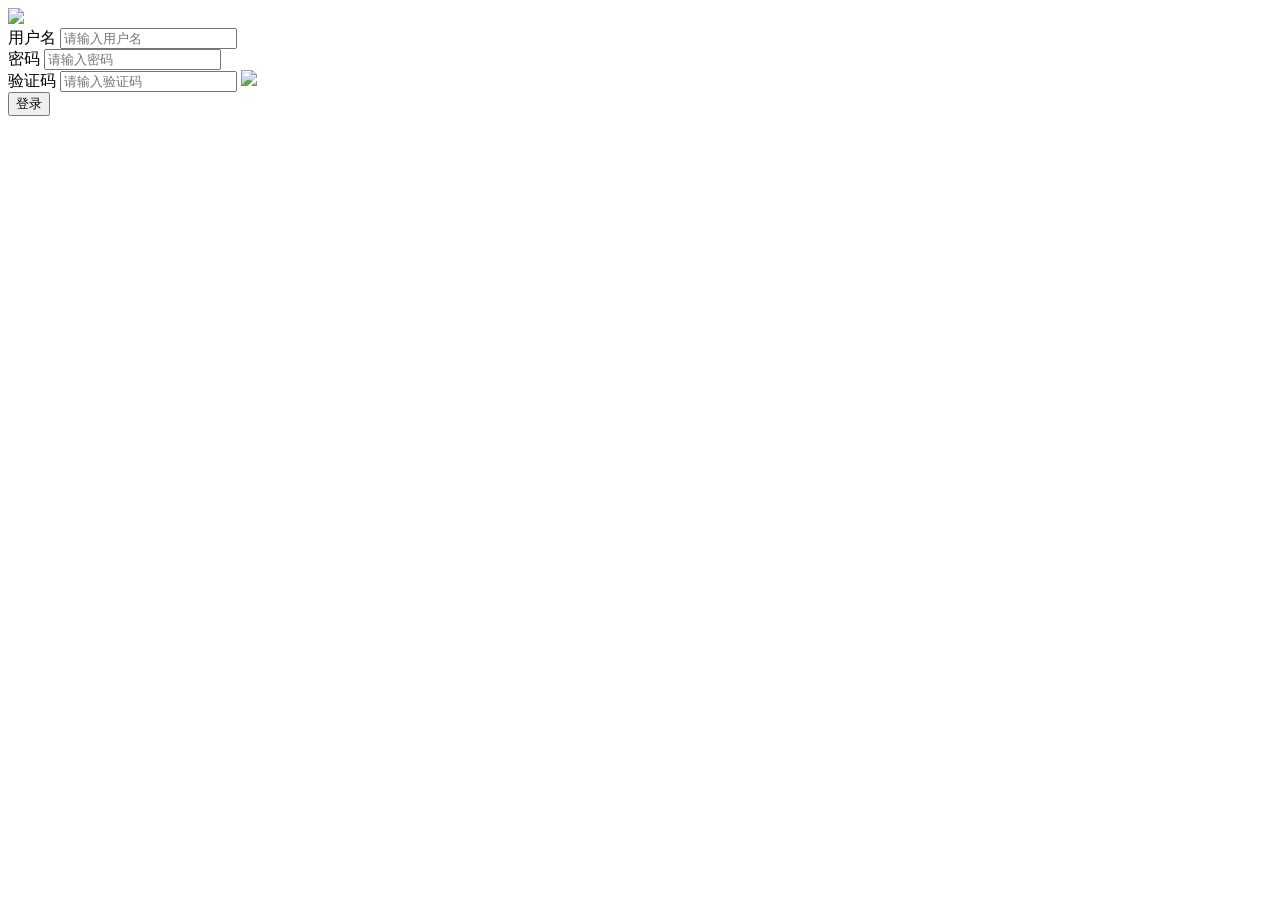
==== src/main/resources/templates/login.html @ afb08861 "实现了认证登陆功能，首页整体框架搭建完成" ====
<!DOCTYPE html>
<html class="loginHtml">
<head>
	<meta charset="utf-8">
	<title>登录--CMS后台管理</title>
	<meta name="renderer" content="webkit">
	<meta http-equiv="X-UA-Compatible" content="IE=edge,chrome=1">
	<meta name="viewport" content="width=device-width, initial-scale=1, maximum-scale=1">
	<meta name="apple-mobile-web-app-status-bar-style" content="black">
	<meta name="apple-mobile-web-app-capable" content="yes">
	<meta name="format-detection" content="telephone=no">
	<link rel="icon" href="/favicon.ico">
	<link rel="stylesheet" href="/layui/css/layui.css" media="all" />
	<link rel="stylesheet" href="/css/public.css" media="all" />
</head>
<body class="loginBody">
	<form class="layui-form">
		<div class="login_face"><img src="/images/face.jpg" class="userAvatar"></div>
		<div class="layui-form-item input-item">
			<label for="userName">用户名</label>
			<input type="text" placeholder="请输入用户名" autocomplete="off" id="userName" class="layui-input" lay-verify="required">
		</div>
		<div class="layui-form-item input-item">
			<label for="password">密码</label>
			<input type="password" placeholder="请输入密码" autocomplete="off" id="password" class="layui-input" lay-verify="required">
		</div>
		<div class="layui-form-item input-item" id="imgCode">
			<label for="code">验证码</label>
			<input type="text" placeholder="请输入验证码" autocomplete="off" id="code" class="layui-input">
			<img src="/images/code.jpg">
		</div>
		<div class="layui-form-item">
			<button class="layui-btn layui-block" lay-filter="login" lay-submit>登录</button>
		</div>
<!--	QQ 微信 微博 第三方工具登陆	-->
<!--		<div class="layui-form-item layui-row">-->
<!--			<a href="javascript:;" class="seraph icon-qq layui-col-xs4 layui-col-sm4 layui-col-md4 layui-col-lg4"></a>-->
<!--			<a href="javascript:;" class="seraph icon-wechat layui-col-xs4 layui-col-sm4 layui-col-md4 layui-col-lg4"></a>-->
<!--			<a href="javascript:;" class="seraph icon-sina layui-col-xs4 layui-col-sm4 layui-col-md4 layui-col-lg4"></a>-->
<!--		</div>-->
	</form>
	<script type="text/javascript" src="/layui/layui.js"></script>
	<script type="text/javascript" src="/js/cache.js"></script>
	<script type="text/html" src="/js/jquery/jquery.min.js"></script>
	<script>
		layui.use(['form','layer','jquery'],function(){
			var form = layui.form,
					layer = parent.layer === undefined ? layui.layer : top.layer
			$ = layui.jquery;
			// 第三方工具点击提示
			// $(".loginBody .seraph").click(function(){
			// 	layer.msg("这只是做个样式，至于功能，你见过哪个后台能这样登录的？还是老老实实的找管理员去注册吧",{
			// 		time:5000
			// 	});
			// })

			//登录按钮
			form.on("submit(login)",function(data){
                var btn =  $(this);
                //设置登录按钮  为不可点击
                btn.text("登录中...").attr("disabled","disabled").addClass("layui-disabled");
				$.ajax({
					type: "POST",
					url: "/login/login",
                    // 参数也可以直接 data.field获取
					data: {username:$("#userName").val(), password:$("#password").val() , code:$("#code").val()},
					dataType: "json",
					success: function(data){
                        //设置登录按钮 恢复可点击   在前端防止 重复点击
                        btn.text("登录").attr("disabled",false).removeClass("layui-disabled");
						console.log(data);
						if(data.code == 0){
                            // 成功成功
                            setTimeout(function(){
                                location.href = "/index";
                                layer.msg(data.msg);
                            },1000);
                        }else{
                            layer.msg(data.msg);
                        }
					}
				});
				return false;
			})

			//表单输入效果
			$(".loginBody .input-item").click(function(e){
				e.stopPropagation();
				$(this).addClass("layui-input-focus").find(".layui-input").focus();
			})
			$(".loginBody .layui-form-item .layui-input").focus(function(){
				$(this).parent().addClass("layui-input-focus");
			})
			$(".loginBody .layui-form-item .layui-input").blur(function(){
				$(this).parent().removeClass("layui-input-focus");
				if($(this).val() != ''){
					$(this).parent().addClass("layui-input-active");
				}else{
					$(this).parent().removeClass("layui-input-active");
				}
			})
		})

	</script>
</body>
</html>
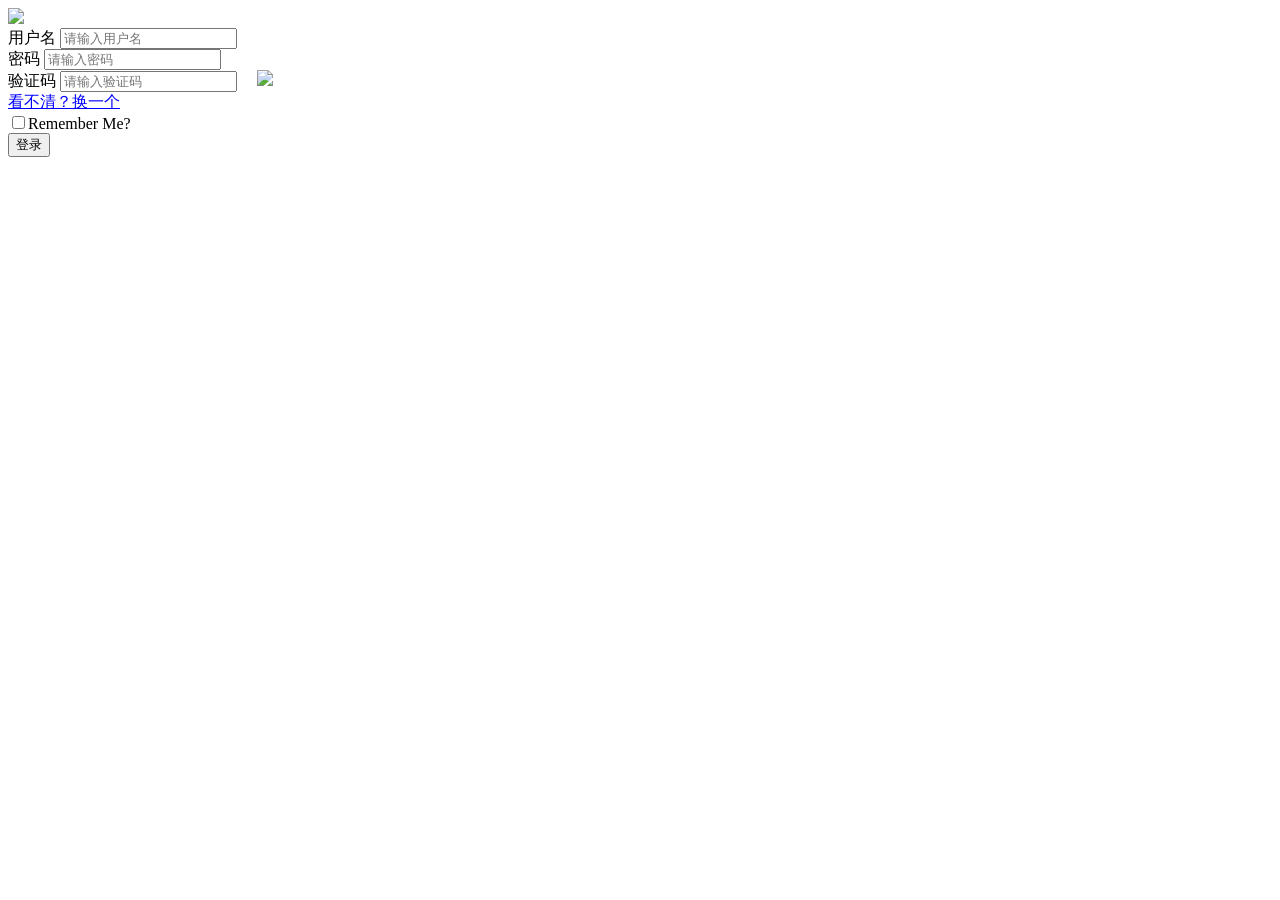
==== commit 28fd6a20: "# add login KaptchaConfig and add myconfig" ====
--- a/src/main/resources/templates/login.html
+++ b/src/main/resources/templates/login.html
@@ -1,5 +1,5 @@
 <!DOCTYPE html>
-<html class="loginHtml">
+<html class="loginHtml" xmlns:th="http://www.thymeleaf.org">
 <head>
 	<meta charset="utf-8">
 	<title>登录--CMS后台管理</title>
@@ -12,6 +12,16 @@
 	<link rel="icon" href="/favicon.ico">
 	<link rel="stylesheet" href="/layui/css/layui.css" media="all" />
 	<link rel="stylesheet" href="/css/public.css" media="all" />
+	<style>
+		.layui-form-checkbox i{
+			width: 22px;
+			height: 22px;
+			border-left: 1px solid #d2d2d2;
+		}
+		.loginBody form.layui-form {
+			height: 360px;
+		}
+	</style>
 </head>
 <body class="loginBody">
 	<form class="layui-form">
@@ -25,13 +35,17 @@
 			<input type="password" placeholder="请输入密码" autocomplete="off" id="password" class="layui-input" lay-verify="required">
 		</div>
 		<div class="layui-form-item input-item" id="imgCode">
-			<label for="code">验证码</label>
+			<label for="verifyCode">验证码</label>
 			<input type="text" placeholder="请输入验证码" autocomplete="off" id="code" class="layui-input">
-			<img src="/images/code.jpg">
+			<img id="verifyCode" src="/login/getCode" style="margin-left: 16px"><br>
+			<a href="#" style="color: blue" onclick="refreshCode()">看不清？换一个</a>
 		</div>
+		<input type="checkbox" name="rememberMe" id="rememberMe">Remember Me?
 		<div class="layui-form-item">
 			<button class="layui-btn layui-block" lay-filter="login" lay-submit>登录</button>
 		</div>
+		<!-- 国际化获取 -->
+<!--		<div><span th:text="#{name}"></span></div>-->
 <!--	QQ 微信 微博 第三方工具登陆	-->
 <!--		<div class="layui-form-item layui-row">-->
 <!--			<a href="javascript:;" class="seraph icon-qq layui-col-xs4 layui-col-sm4 layui-col-md4 layui-col-lg4"></a>-->
@@ -63,18 +77,15 @@
 					type: "POST",
 					url: "/login/login",
                     // 参数也可以直接 data.field获取
-					data: {username:$("#userName").val(), password:$("#password").val() , code:$("#code").val()},
+					data: {username:$("#userName").val(), password:$("#password").val() , code:$("#code").val(), rememberMe: $('#rememberMe')[0].checked },
 					dataType: "json",
 					success: function(data){
                         //设置登录按钮 恢复可点击   在前端防止 重复点击
                         btn.text("登录").attr("disabled",false).removeClass("layui-disabled");
-						console.log(data);
 						if(data.code == 0){
-                            // 成功成功
-                            setTimeout(function(){
-                                location.href = "/index";
-                                layer.msg(data.msg);
-                            },1000);
+							layer.msg(data.msg);
+							// 成功成功
+							location.href = "/index";
                         }else{
                             layer.msg(data.msg);
                         }
@@ -101,6 +112,9 @@
 			})
 		})
 
+		function refreshCode() {
+			document.getElementById("verifyCode").setAttribute("src","/login/getCode");
+		}
 	</script>
 </body>
 </html>
